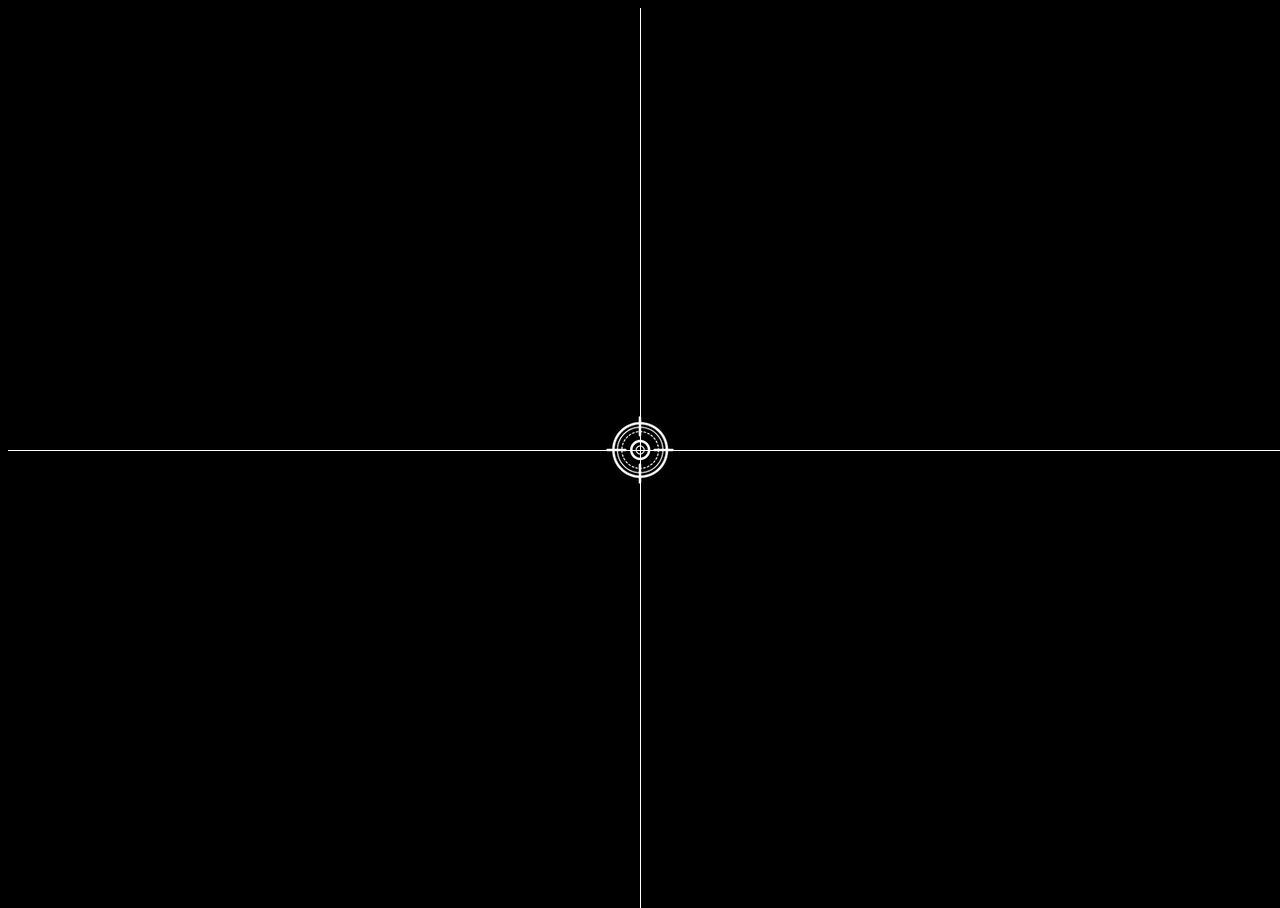
==== coordinates/index.html @ 6e298f2a "coordinates" ====
<!DOCTYPE html>
<html lang="en">
	<head>
		<meta charset="UTF-8" />
		<meta name="viewport" content="width=device-width, initial-scale=1.0" />
		<title>Coordinates</title>
		<script src="main.js" defer></script>
		<link rel="stylesheet" href="style.css" />
	</head>
	<body>
		<div class="line line-x"></div>
		<div class="line line-y"></div>
		<img class="target" src="./img/target.png" alt="target" />
		<span class="tag"></span>
	</body>
</html>
---- coordinates/style.css ----
body {
	background-color: black;
}

.line {
	position: absolute;
	background-color: white;
}

.line-x {
	width: 100%;
	height: 1px;
	top: 50%;
}

.line-y {
	width: 1px;
	height: 100%;
	left: 50%;
}

.target {
	position: absolute;
	top: 50%;
	left: 50%;
	transform: translate(-50%, -50%);
}

.tag {
	position: absolute;
	color: white;
	top: 50%;
	left: 50%;
	font-size: 24px;
	transform: translate(20px, 20px);
}
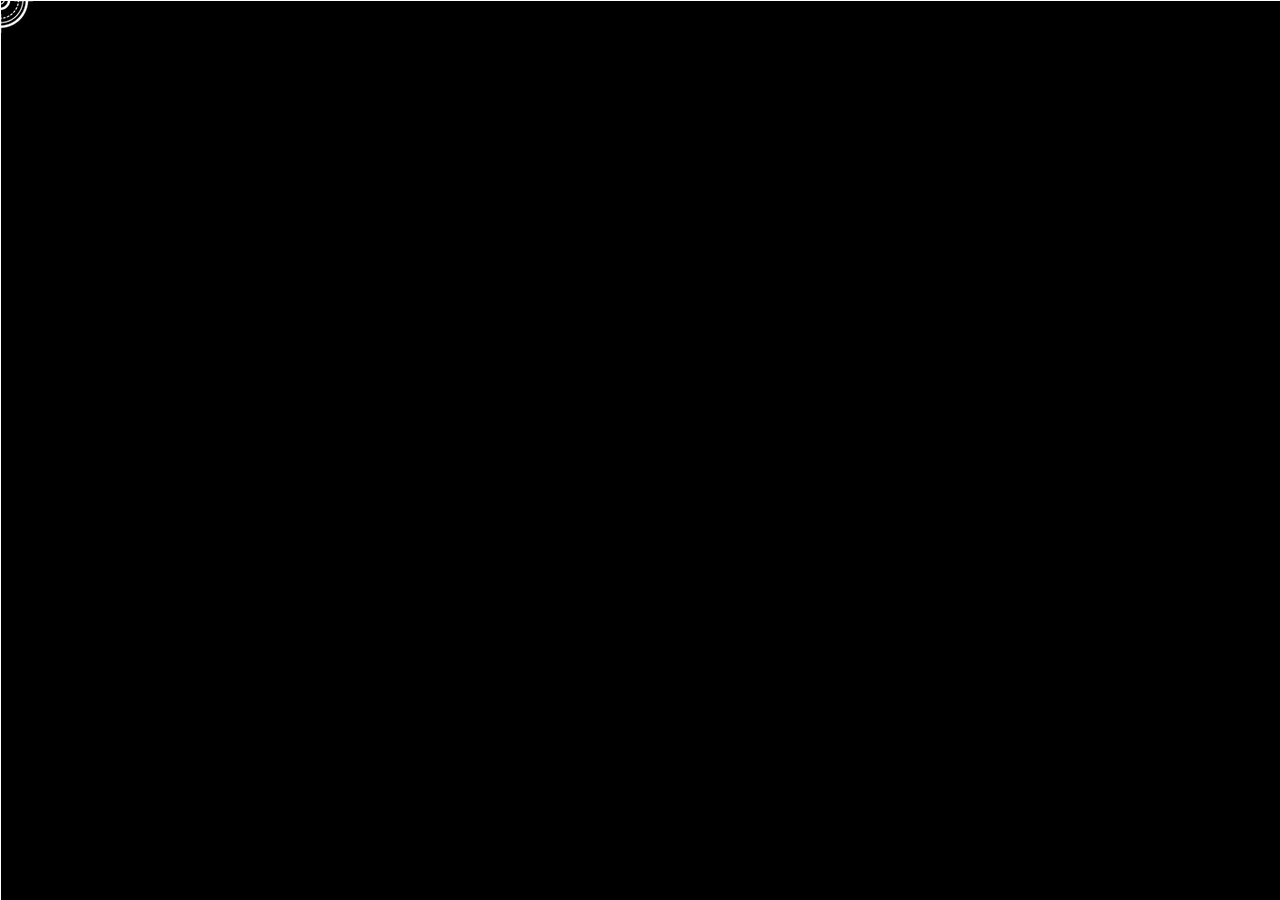
==== commit c37bfed4: "shopping list" ====
--- a/coordinates/index.html
+++ b/coordinates/index.html
@@ -8,8 +8,8 @@
 		<link rel="stylesheet" href="style.css" />
 	</head>
 	<body>
-		<div class="line line-x"></div>
-		<div class="line line-y"></div>
+		<div class="line horizontal"></div>
+		<div class="line vertical"></div>
 		<img class="target" src="./img/target.png" alt="target" />
 		<span class="tag"></span>
 	</body>
--- a/coordinates/style.css
+++ b/coordinates/style.css
@@ -1,5 +1,6 @@
 body {
 	background-color: black;
+	margin: 0;
 }
 
 .line {
@@ -7,30 +8,23 @@
 	background-color: white;
 }
 
-.line-x {
+.horizontal {
 	width: 100%;
 	height: 1px;
-	top: 50%;
 }
 
-.line-y {
+.vertical {
 	width: 1px;
 	height: 100%;
-	left: 50%;
 }
 
 .target {
 	position: absolute;
-	top: 50%;
-	left: 50%;
 	transform: translate(-50%, -50%);
 }
 
 .tag {
 	position: absolute;
 	color: white;
-	top: 50%;
-	left: 50%;
 	font-size: 24px;
-	transform: translate(20px, 20px);
 }
